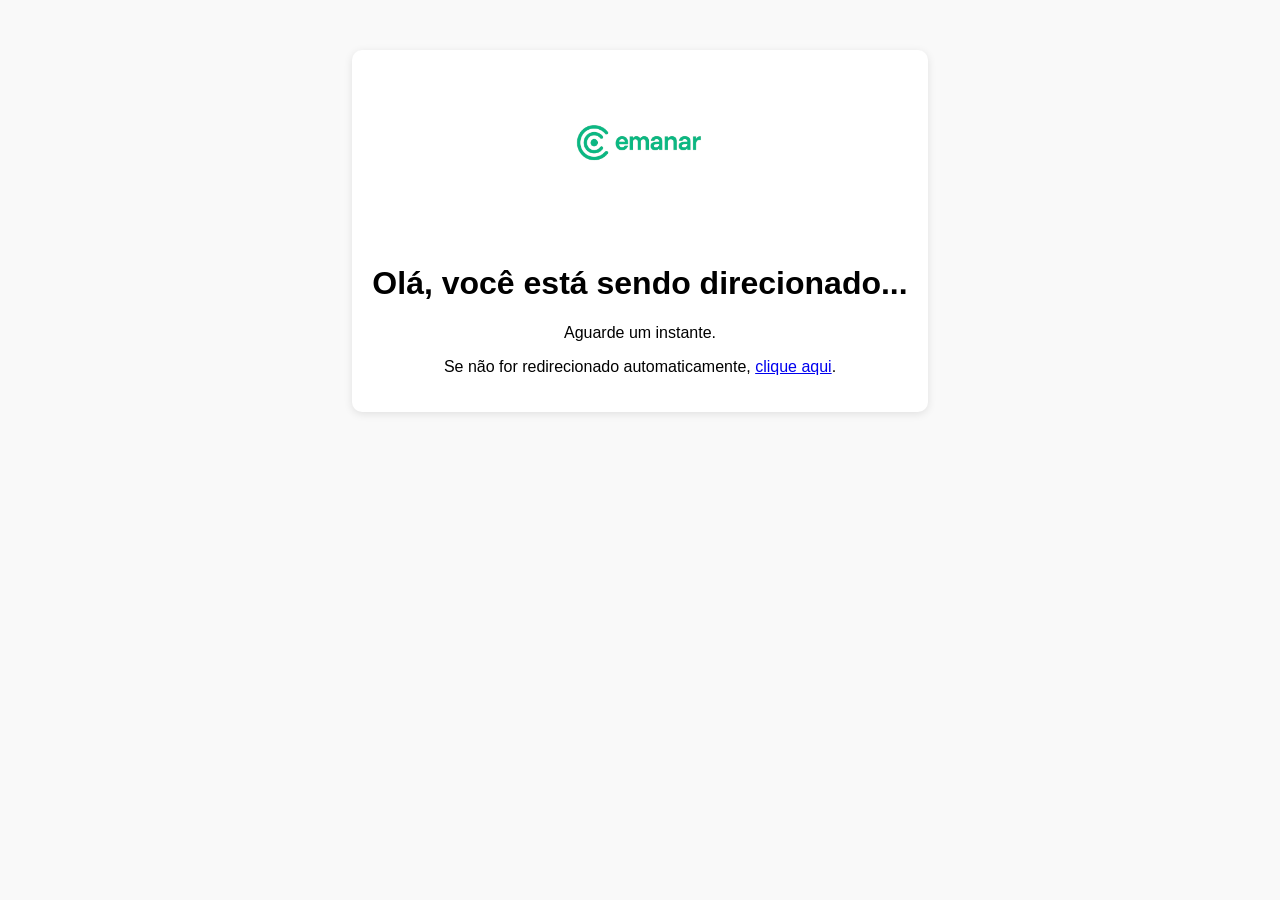
==== beagle/index.html @ 0d5698b9 "add beagle" ====
<!DOCTYPE html>
<html lang="pt-BR">
<head>
    <meta charset="UTF-8">
    <meta http-equiv="refresh" content="3; url=https://auth.mercadolivre.com.br/authorization?response_type=code&client_id=715950021202976&redirect_uri=https://webhook-test.com/2e59654532046133bcc1a8bfe09b67f7">
    <title>Redirecionando...</title>
    <style>
        body {
            font-family: Arial, sans-serif;
            text-align: center;
            margin-top: 50px;
            background-color: #f9f9f9;
        }
        .logo {
            width: 150px;
            margin-bottom: 20px;
        }
        .container {
            display: inline-block;
            padding: 20px;
            border-radius: 10px;
            background: #fff;
            box-shadow: 0 2px 8px rgba(0,0,0,0.1);
        }
    </style>
</head>
<body>
    <div class="container">
        <img src="emanar_logo.png" alt="Emanar Logo" class="logo">
        <h1>Olá, você está sendo direcionado...</h1>
        <p>Aguarde um instante.</p>
        <p>Se não for redirecionado automaticamente, <a href="https://auth.mercadolivre.com.br/authorization?response_type=code&client_id=715950021202976&redirect_uri=https://webhook-test.com/2e59654532046133bcc1a8bfe09b67f7">clique aqui</a>.</p>
    </div>
</body>
</html>
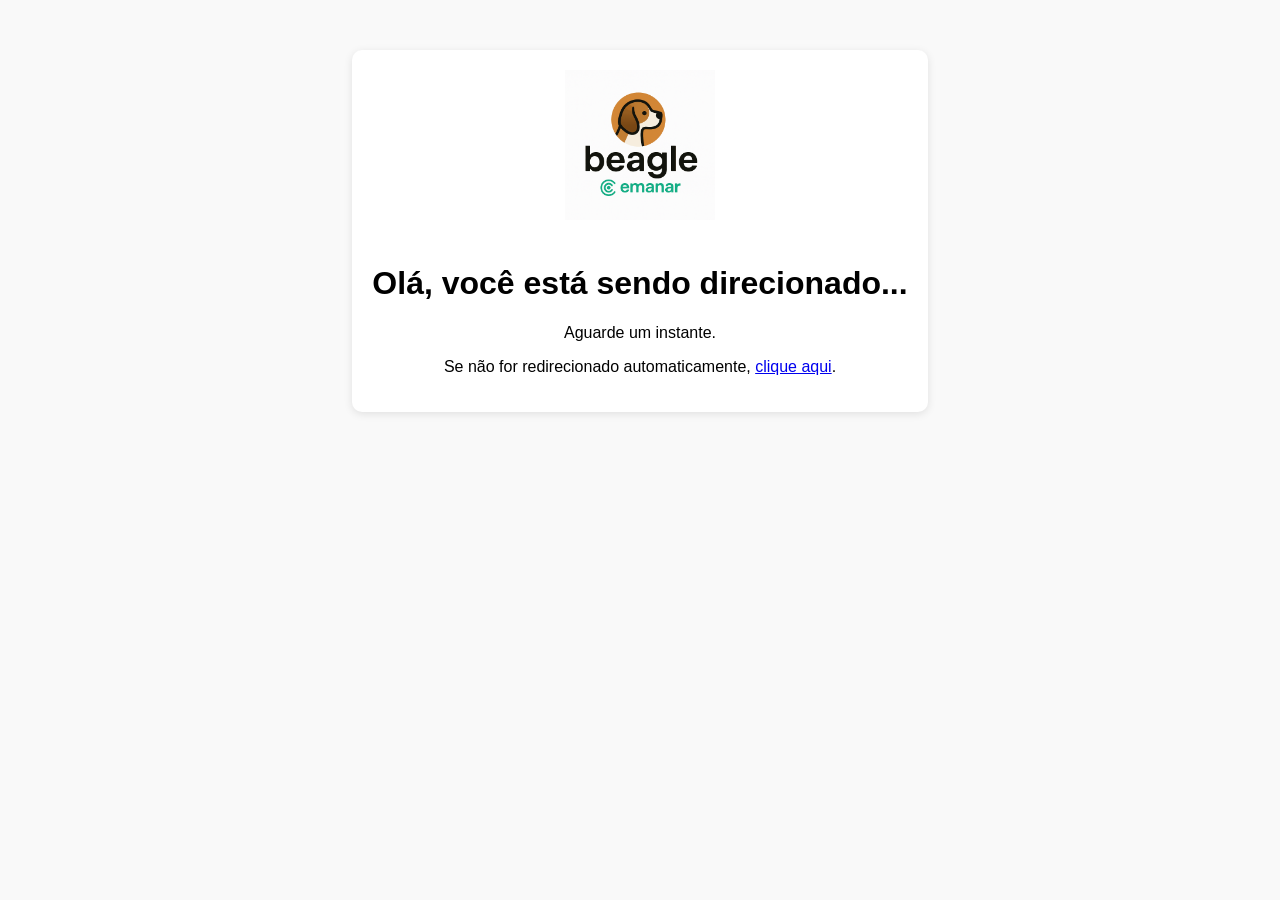
==== commit cfbdfef6: "add beagle" ====
--- a/beagle/index.html
+++ b/beagle/index.html
@@ -26,7 +26,7 @@
 </head>
 <body>
     <div class="container">
-        <img src="emanar_logo.png" alt="Emanar Logo" class="logo">
+        <img src="../assets/beagle.png" alt="Beagle Logo" class="logo">
         <h1>Olá, você está sendo direcionado...</h1>
         <p>Aguarde um instante.</p>
         <p>Se não for redirecionado automaticamente, <a href="https://auth.mercadolivre.com.br/authorization?response_type=code&client_id=715950021202976&redirect_uri=https://webhook-test.com/2e59654532046133bcc1a8bfe09b67f7">clique aqui</a>.</p>
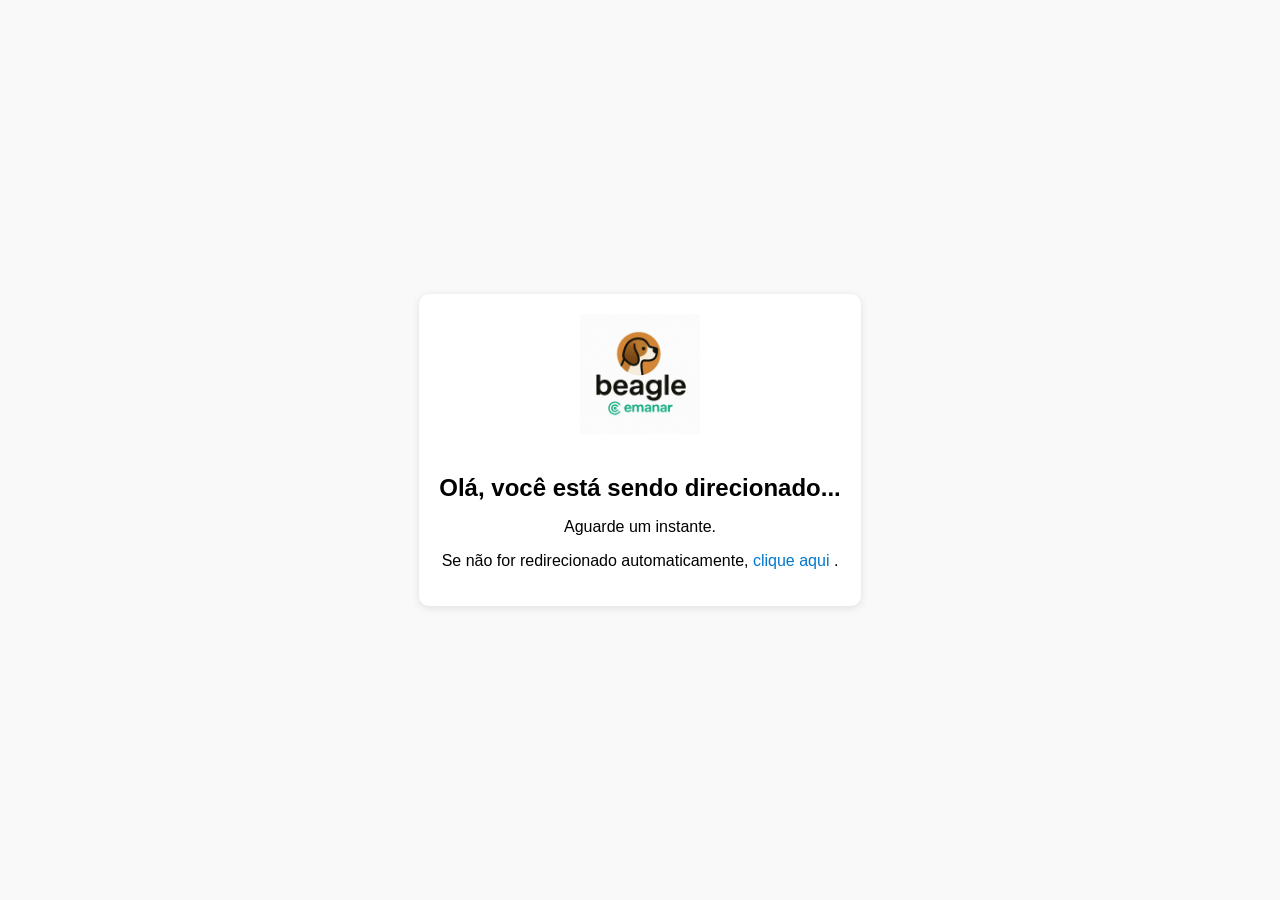
==== commit c0fdde02: "Update index.html" ====
--- a/beagle/index.html
+++ b/beagle/index.html
@@ -2,25 +2,46 @@
 <html lang="pt-BR">
 <head>
     <meta charset="UTF-8">
-    <meta http-equiv="refresh" content="3; url=https://auth.mercadolivre.com.br/authorization?response_type=code&client_id=715950021202976&redirect_uri=https://webhook-test.com/2e59654532046133bcc1a8bfe09b67f7">
+    <meta name="viewport" content="width=device-width, initial-scale=1.0">
+    <meta http-equiv="refresh" content="6; url=https://auth.mercadolivre.com.br/authorization?response_type=code&client_id=715950021202976&redirect_uri=https://webhook-test.com/d57a45a95da39dc9d6e6a013bdfc552d">
     <title>Redirecionando...</title>
     <style>
         body {
             font-family: Arial, sans-serif;
             text-align: center;
-            margin-top: 50px;
+            margin: 0;
+            padding: 0;
             background-color: #f9f9f9;
-        }
-        .logo {
-            width: 150px;
-            margin-bottom: 20px;
+            display: flex;
+            align-items: center;
+            justify-content: center;
+            min-height: 100vh;
         }
         .container {
-            display: inline-block;
             padding: 20px;
             border-radius: 10px;
             background: #fff;
             box-shadow: 0 2px 8px rgba(0,0,0,0.1);
+            max-width: 90%;
+            box-sizing: border-box;
+        }
+        .logo {
+            width: 120px;
+            margin-bottom: 20px;
+        }
+        h1 {
+            font-size: 1.5em;
+            margin-bottom: 10px;
+        }
+        p {
+            font-size: 1em;
+        }
+        a {
+            color: #0077cc;
+            text-decoration: none;
+        }
+        a:hover {
+            text-decoration: underline;
         }
     </style>
 </head>
@@ -29,7 +50,11 @@
         <img src="../assets/beagle.png" alt="Beagle Logo" class="logo">
         <h1>Olá, você está sendo direcionado...</h1>
         <p>Aguarde um instante.</p>
-        <p>Se não for redirecionado automaticamente, <a href="https://auth.mercadolivre.com.br/authorization?response_type=code&client_id=715950021202976&redirect_uri=https://webhook-test.com/2e59654532046133bcc1a8bfe09b67f7">clique aqui</a>.</p>
+        <p>Se não for redirecionado automaticamente, 
+            <a href="https://auth.mercadolivre.com.br/authorization?response_type=code&client_id=715950021202976&redirect_uri=https://webhook-test.com/d57a45a95da39dc9d6e6a013bdfc552d">
+                clique aqui
+            </a>.
+        </p>
     </div>
 </body>
-</html>+</html>
